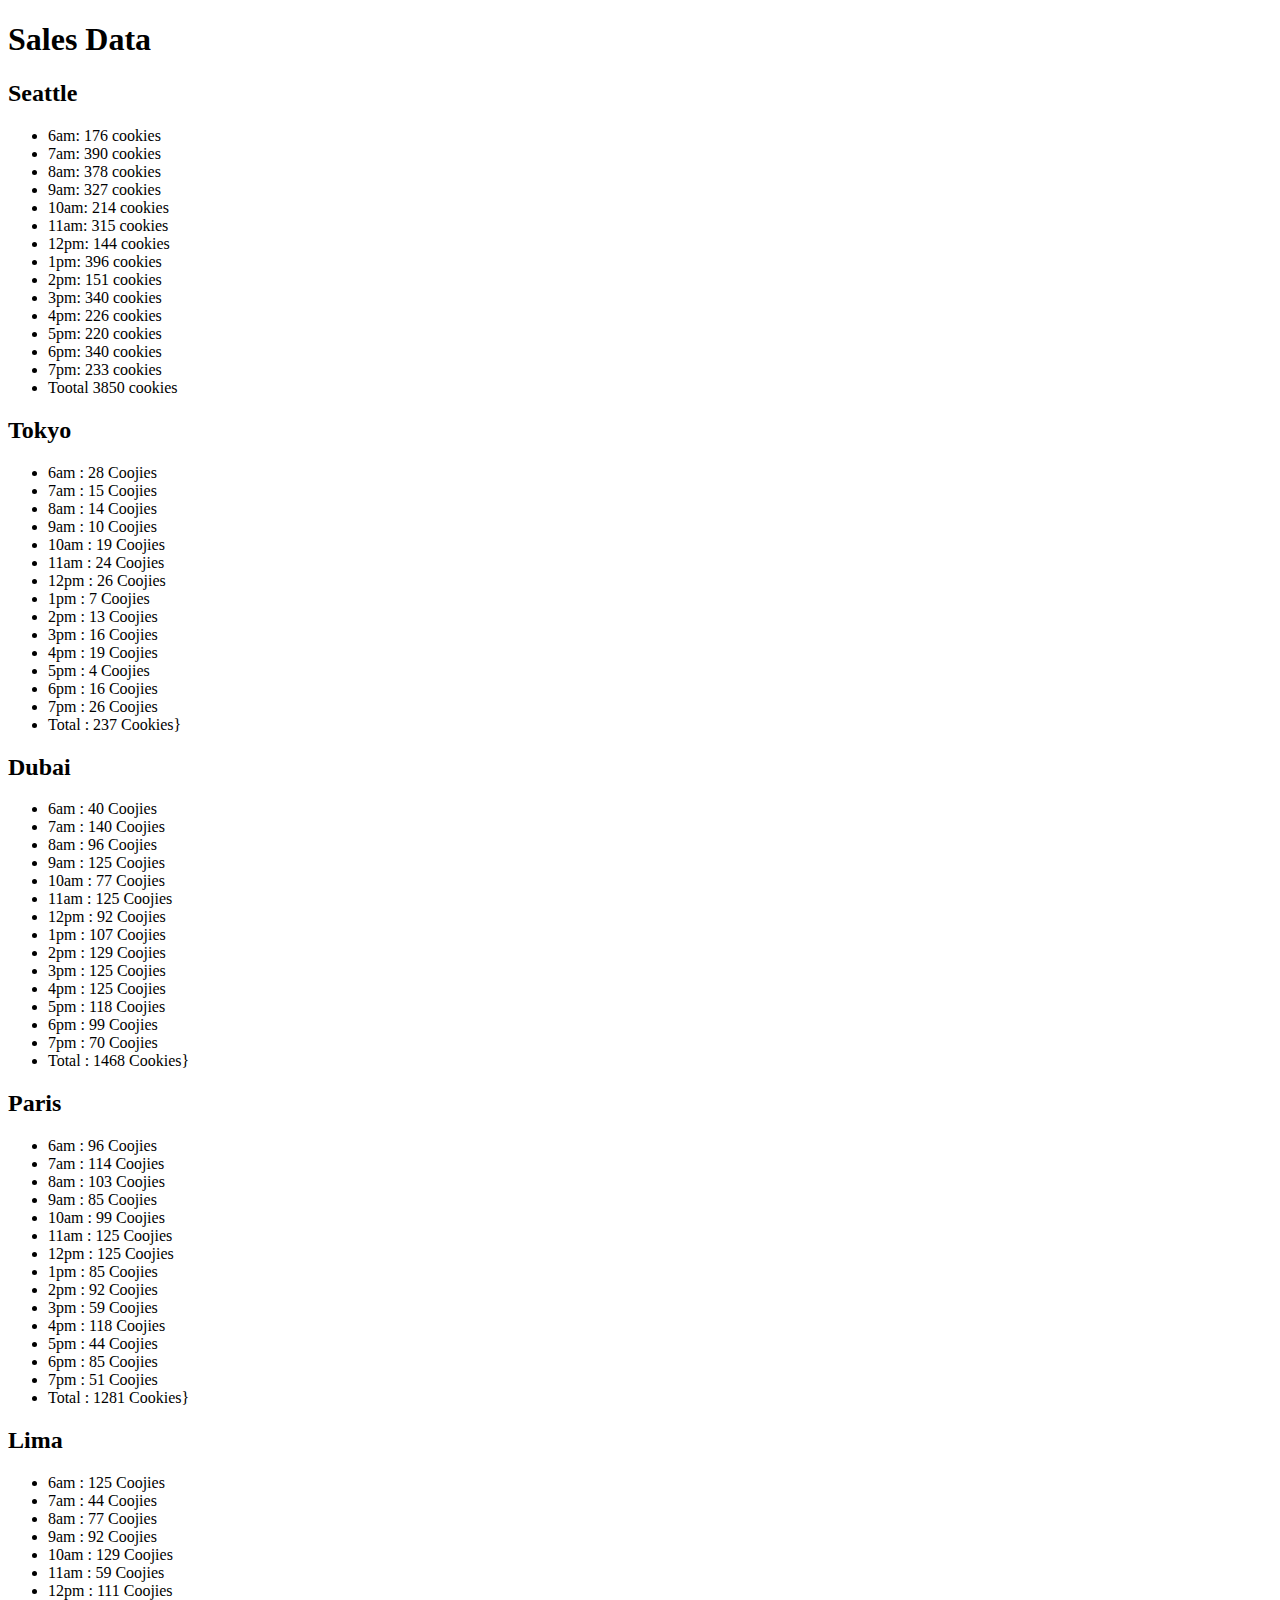
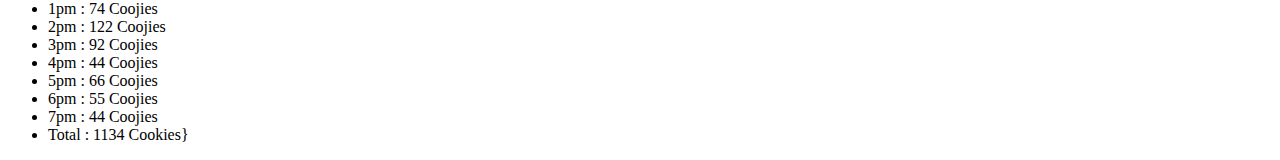
==== sales.html @ 8b21de8c "class06-object-2" ====
<!DOCTYPE html>
<html lang="en">
<head>
    <meta charset="UTF-8">
    <meta http-equiv="X-UA-Compatible" content="IE=edge">
    <meta name="viewport" content="width=device-width, initial-scale=1.0">
    <title>Document</title>
</head>
<body>
    <h1> Sales Data</h1>
    <article id="first"></article>
    <script src="js/app.js"></script>
    
</body>
</html>
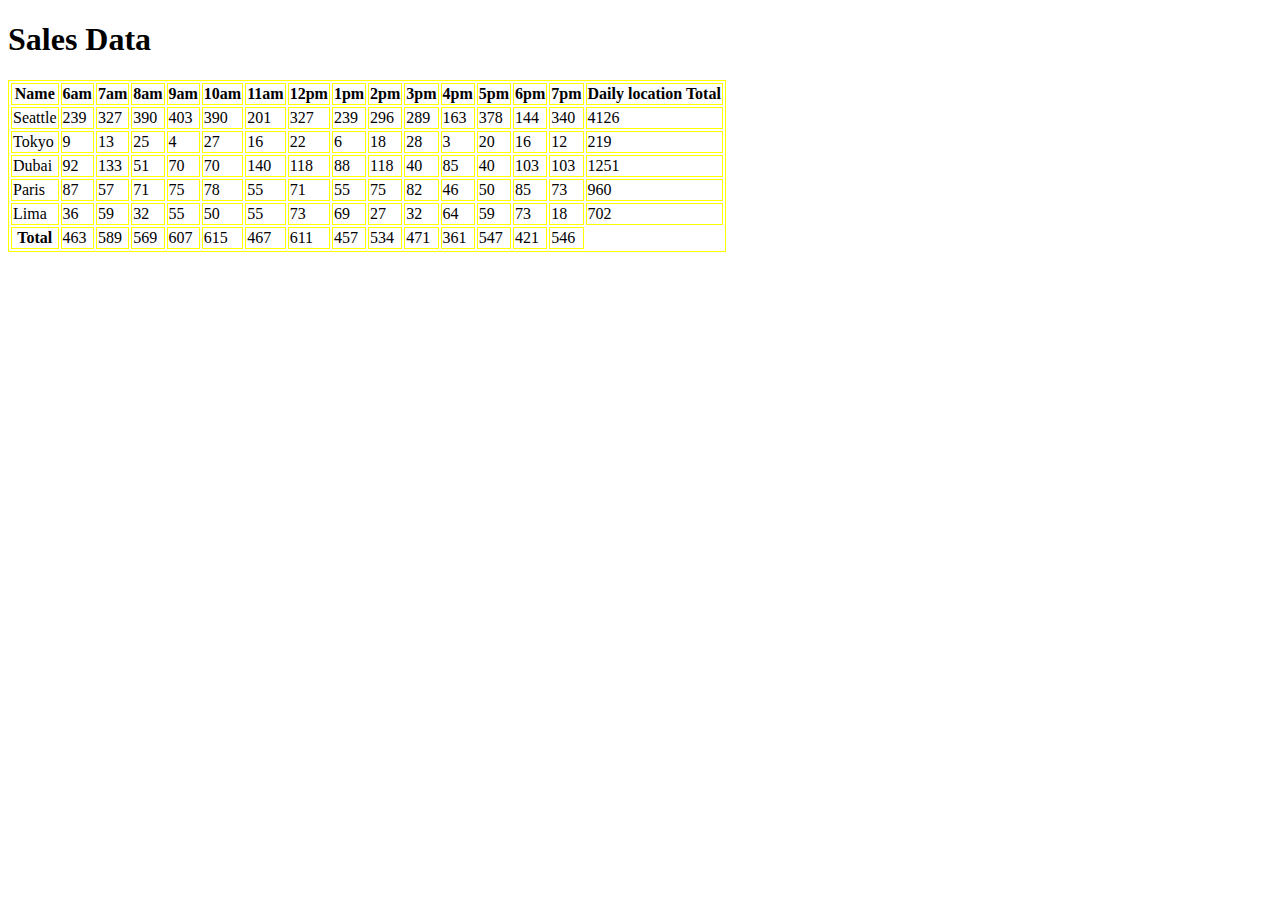
==== commit c5d7c6b1: "class07-almost-finsh" ====
--- a/sales.html
+++ b/sales.html
@@ -1,6 +1,7 @@
 <!DOCTYPE html>
 <html lang="en">
 <head>
+    <link rel="stylesheet" href="css/style.css">
     <meta charset="UTF-8">
     <meta http-equiv="X-UA-Compatible" content="IE=edge">
     <meta name="viewport" content="width=device-width, initial-scale=1.0">
--- a/css/style.css
+++ b/css/style.css
@@ -0,0 +1,5 @@
+table, th , td {
+
+    border: 1px solid yellow;
+
+} 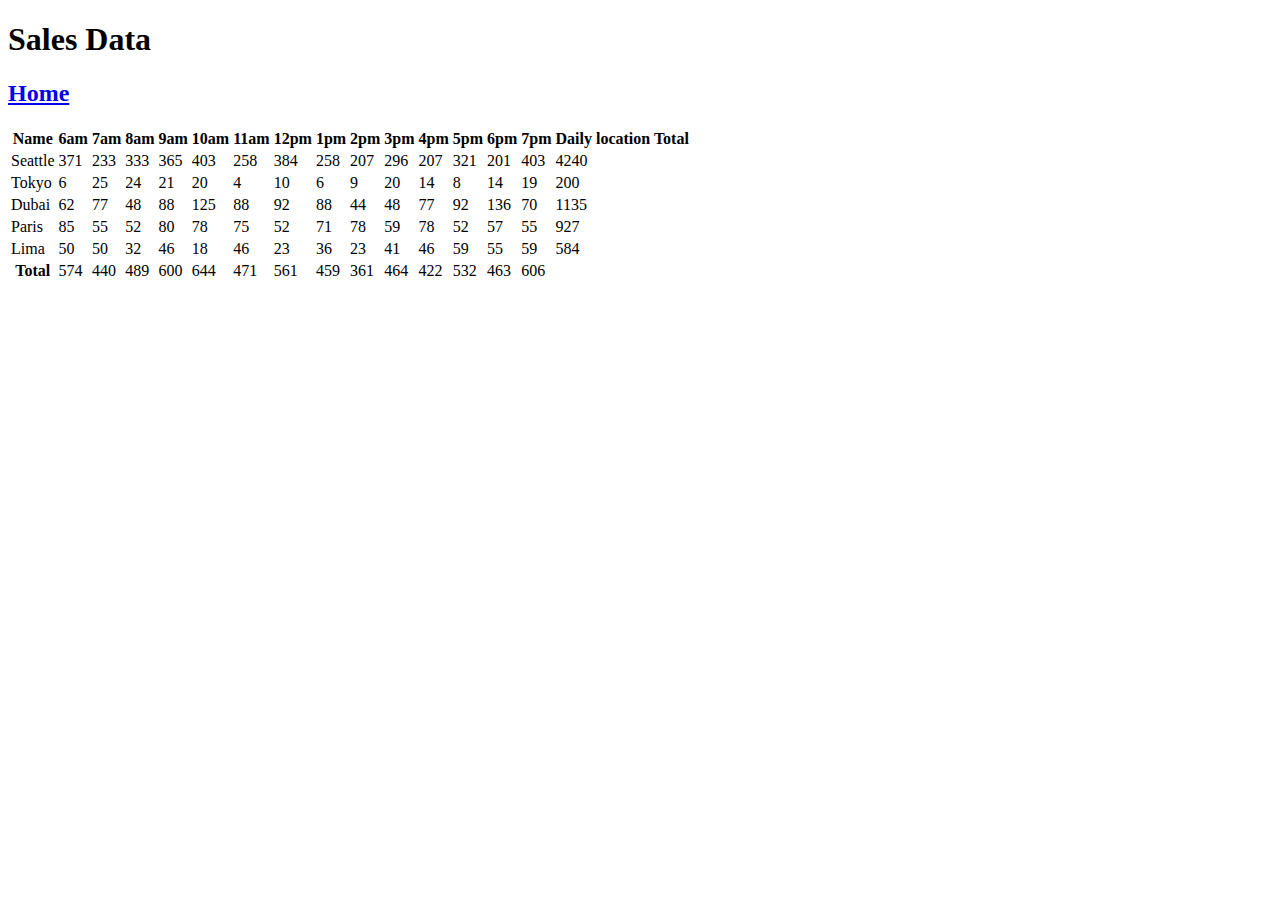
==== commit 2c901ba0: "lab08b" ====
--- a/sales.html
+++ b/sales.html
@@ -1,7 +1,6 @@
 <!DOCTYPE html>
 <html lang="en">
 <head>
-    <link rel="stylesheet" href="css/style.css">
     <meta charset="UTF-8">
     <meta http-equiv="X-UA-Compatible" content="IE=edge">
     <meta name="viewport" content="width=device-width, initial-scale=1.0">
@@ -9,6 +8,8 @@
 </head>
 <body>
     <h1> Sales Data</h1>
+
+    <a href="index.html"><h2>Home</h2></a>
     <article id="first"></article>
     <script src="js/app.js"></script>
     
